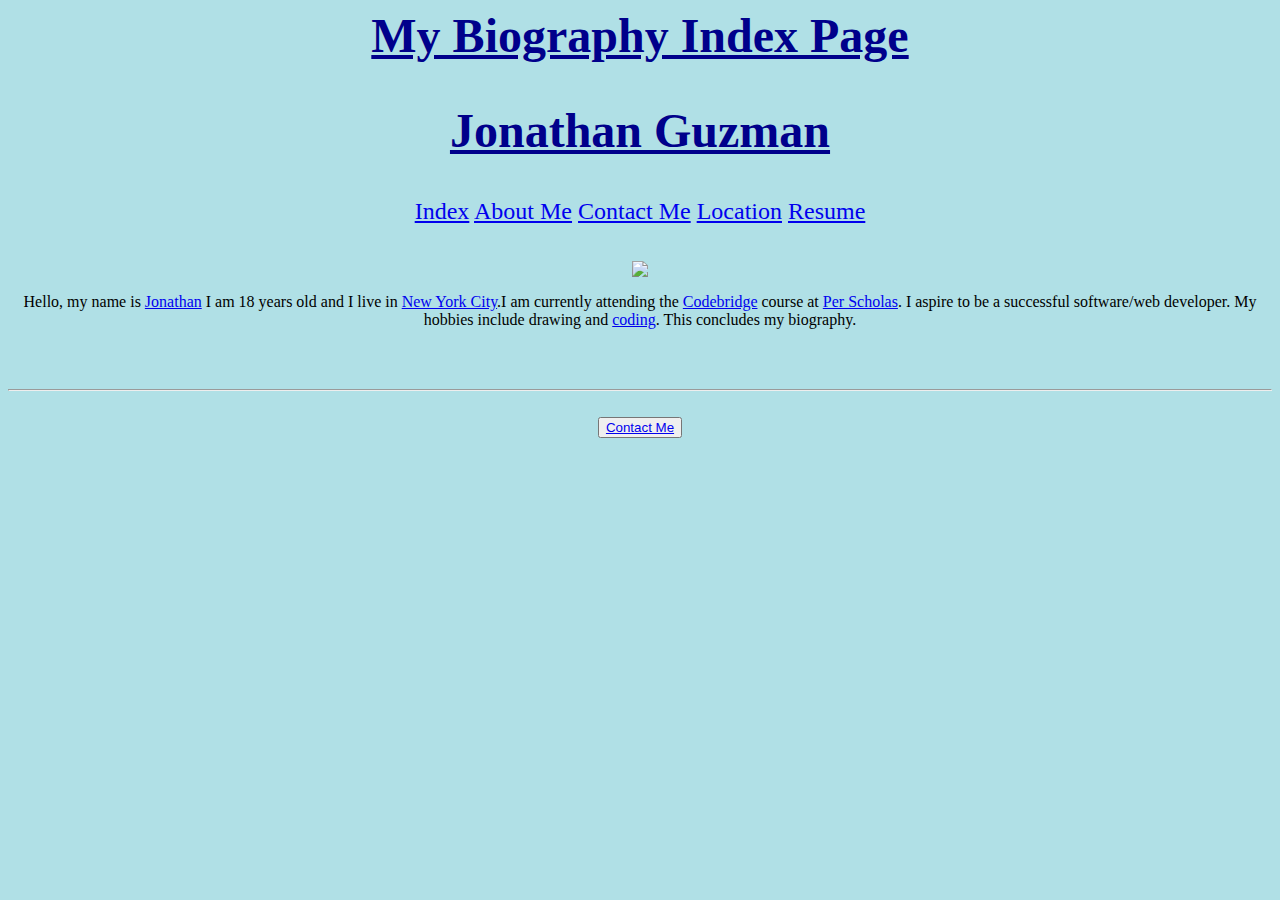
==== AboutMe.HTML @ 85eba9f5 "Add files via upload" ====
<html>
	<div align="center">
	<head>
		<link rel="stylesheet" type="text/css" href="CSSTask1.4.1.css">
		<title>My Biography</title>
	</head>

	<style type="text/css">
	body {background-color:powderblue;}
	</style>

	<style type="text/css">
		h1{ color: darkblue;
		font-family: verdana;
		font-size: 300%;}
		h2{ color: darkblue;
		font-family: verdana;
		font-size: 300%;}
	</style>

		<h1><u>My Biography Index Page</u></h1>
		<h2><u>Jonathan Guzman</u></h2>
		
	<style type="text/css">
		nav{color: darkblue;
		font-family: verdana;
		font-size: 150%;}
	</style>

		<nav>
			<a href="Index.html">Index</a>
			<a href="AboutMe.html">About Me</a>
			<a href="ContactMe.html">Contact Me</a>
			<a href="Location.html">Location</a>
			<a href="Resume.html">Resume</a>
		</nav>

		<br><br>

		<img src="jonathan.JPG">
		
		<p>
		Hello, my name is <a href="jonathan.jpg">Jonathan</a> I am 18 years old and I live in <a href="newyorkcity.jpg">New York City</a>.I am currently attending the <a href="https://perscholas.org/apply/codebridge">Codebridge</a> course at <a href="http://perscholas.org">Per Scholas</a>. I aspire to be a successful software/web developer. My hobbies include drawing and <a href="code.jpg">coding</a>. This concludes my biography.
		</p>

		<br><br>
		<hr>
		<br>

		<div align="center">
			<footer>
			<link rel="stylesheet" type="text/css" href="CSSTask1.4.1.css">
			<button><a href="ContactMe.html">Contact Me</a></button>
			</footer>
		</div>

	</body>

	</div>


</html>
---- CSSTask1.4.1.css ----
h1{color: darkblue;}
h2{color: darkblue;}
h3{color: darkblue;}
a:hover{
	color: red;
}

input[type=text]:focus {
	background-color: powderblue;
	color: black;
	width: 20%
}

input[type=email]:focus {
	background-color: powderblue;
	color: black;
	width: 20%
}
input[type=tel]:focus {
	background-color: powderblue;
	color: black;
	width: 20%
}
textarea{
	background-color: powderblue;
	color: black;
}

input:[type=button]:hover{
	border: solid;
	background-color: rgb(0, 230, 0);
}
---- CSSTask1.4.1.css ----
h1{color: darkblue;}
h2{color: darkblue;}
h3{color: darkblue;}
a:hover{
	color: red;
}

input[type=text]:focus {
	background-color: powderblue;
	color: black;
	width: 20%
}

input[type=email]:focus {
	background-color: powderblue;
	color: black;
	width: 20%
}
input[type=tel]:focus {
	background-color: powderblue;
	color: black;
	width: 20%
}
textarea{
	background-color: powderblue;
	color: black;
}

input:[type=button]:hover{
	border: solid;
	background-color: rgb(0, 230, 0);
}
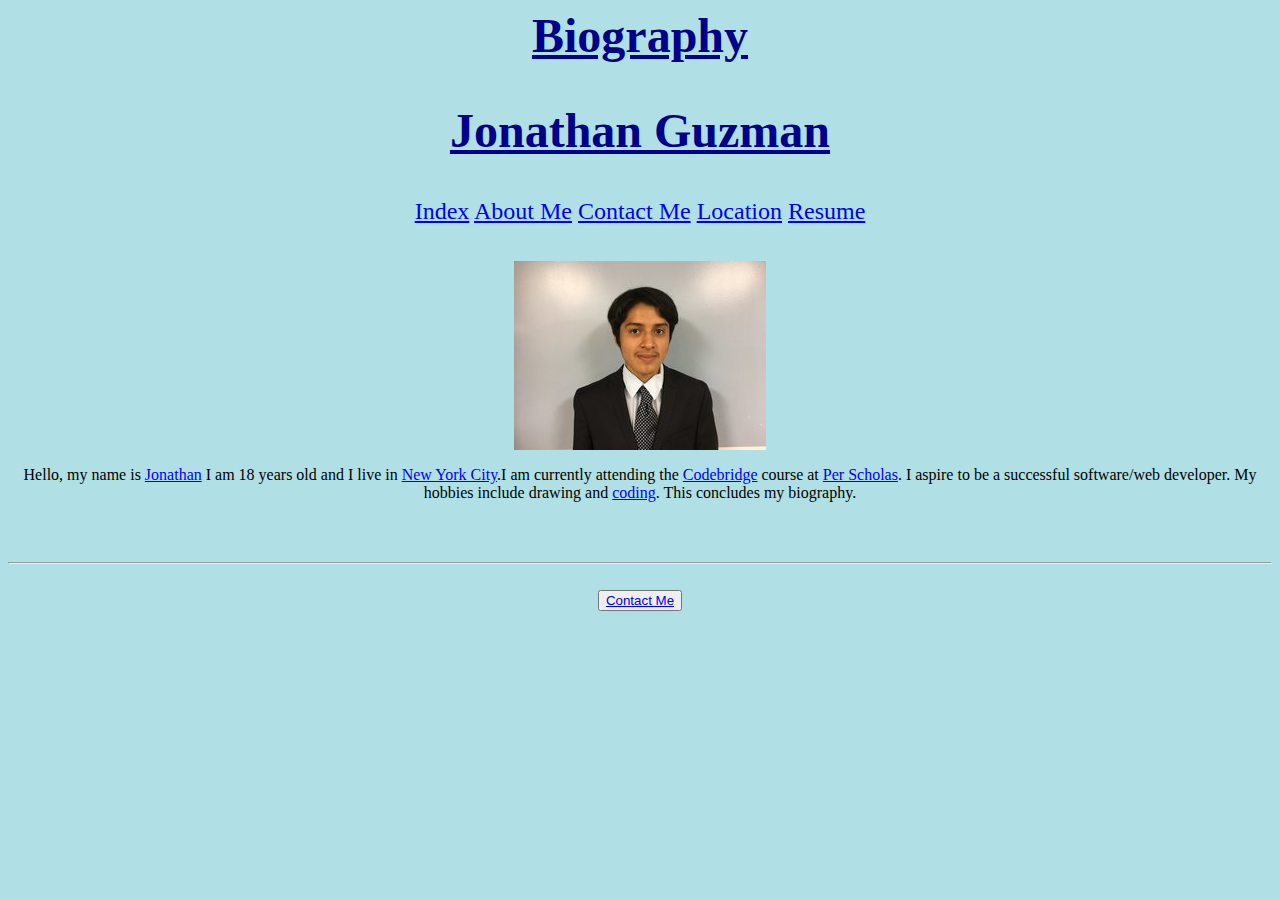
==== commit fb80f5a6: "add README.md & organize file structure" ====
--- a/AboutMe.HTML
+++ b/AboutMe.HTML
@@ -1,8 +1,8 @@
 <html>
 	<div align="center">
 	<head>
-		<link rel="stylesheet" type="text/css" href="CSSTask1.4.1.css">
-		<title>My Biography</title>
+		<link rel="stylesheet" type="text/css" href="./css/CSSTask1.4.1.css">
+		<title>Biography</title>
 	</head>
 
 	<style type="text/css">
@@ -18,9 +18,9 @@
 		font-size: 300%;}
 	</style>
 
-		<h1><u>My Biography Index Page</u></h1>
+		<h1><u>Biography</u></h1>
 		<h2><u>Jonathan Guzman</u></h2>
-		
+
 	<style type="text/css">
 		nav{color: darkblue;
 		font-family: verdana;
@@ -37,10 +37,10 @@
 
 		<br><br>
 
-		<img src="jonathan.JPG">
-		
+		<img src="./img/jonathan.jpg">
+
 		<p>
-		Hello, my name is <a href="jonathan.jpg">Jonathan</a> I am 18 years old and I live in <a href="newyorkcity.jpg">New York City</a>.I am currently attending the <a href="https://perscholas.org/apply/codebridge">Codebridge</a> course at <a href="http://perscholas.org">Per Scholas</a>. I aspire to be a successful software/web developer. My hobbies include drawing and <a href="code.jpg">coding</a>. This concludes my biography.
+		Hello, my name is <a href="./img/jonathan.jpg">Jonathan</a> I am 18 years old and I live in <a href="./img/newyorkcity.jpg">New York City</a>.I am currently attending the <a href="https://perscholas.org/apply/codebridge">Codebridge</a> course at <a href="http://perscholas.org">Per Scholas</a>. I aspire to be a successful software/web developer. My hobbies include drawing and <a href="./img/code.jpg">coding</a>. This concludes my biography.
 		</p>
 
 		<br><br>
@@ -49,7 +49,7 @@
 
 		<div align="center">
 			<footer>
-			<link rel="stylesheet" type="text/css" href="CSSTask1.4.1.css">
+			<link rel="stylesheet" type="text/css" href="./css/CSSTask1.4.1.css">
 			<button><a href="ContactMe.html">Contact Me</a></button>
 			</footer>
 		</div>
@@ -59,4 +59,4 @@
 	</div>
 
 
-</html>+</html>
--- a/css/CSSTask1.4.1.css
+++ b/css/CSSTask1.4.1.css
@@ -0,0 +1,33 @@
+h1{color: darkblue;}
+h2{color: darkblue;}
+h3{color: darkblue;}
+a:hover{
+	color: red;
+}
+
+input[type=text]:focus {
+	background-color: powderblue;
+	color: black;
+	width: 20%
+}
+
+input[type=email]:focus {
+	background-color: powderblue;
+	color: black;
+	width: 20%
+}
+input[type=tel]:focus {
+	background-color: powderblue;
+	color: black;
+	width: 20%
+}
+textarea{
+	background-color: powderblue;
+	color: black;
+}
+
+input:[type=button]:hover{
+	border: solid;
+	background-color: rgb(0, 230, 0);
+}
+
--- a/css/CSSTask1.4.1.css
+++ b/css/CSSTask1.4.1.css
@@ -0,0 +1,33 @@
+h1{color: darkblue;}
+h2{color: darkblue;}
+h3{color: darkblue;}
+a:hover{
+	color: red;
+}
+
+input[type=text]:focus {
+	background-color: powderblue;
+	color: black;
+	width: 20%
+}
+
+input[type=email]:focus {
+	background-color: powderblue;
+	color: black;
+	width: 20%
+}
+input[type=tel]:focus {
+	background-color: powderblue;
+	color: black;
+	width: 20%
+}
+textarea{
+	background-color: powderblue;
+	color: black;
+}
+
+input:[type=button]:hover{
+	border: solid;
+	background-color: rgb(0, 230, 0);
+}
+
